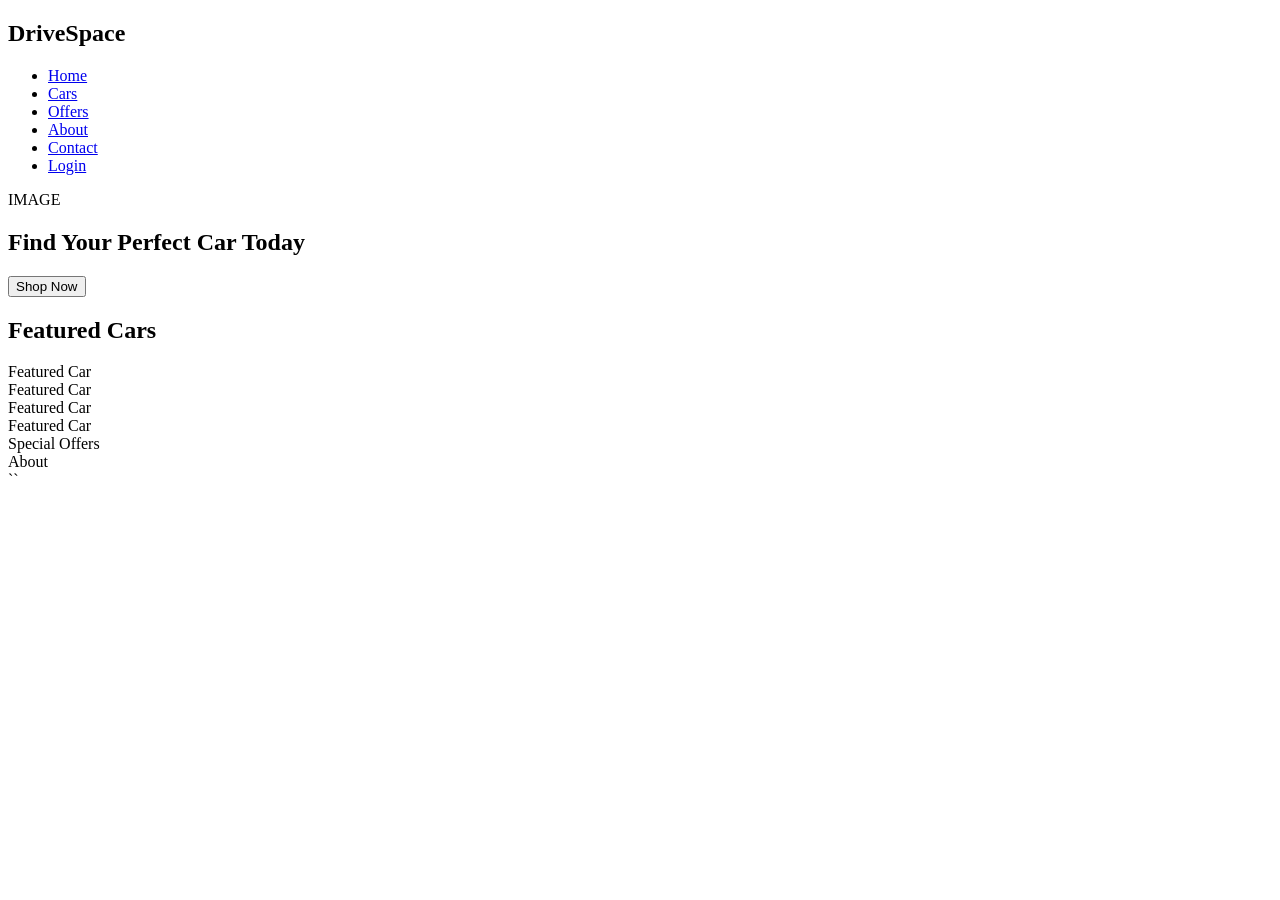
==== index.html @ 6508671e "date-19/06" ====
<!DOCTYPE html>
<html lang="en">
<head>
<meta charset="UTF-8">
<title>DriveSpace</title>
<link rel="stylesheet" href="css/style.css">
</head>

<body>

<!-- NAV -->
<nav class="navbar">
  <h2>DriveSpace</h2>
  <ul>
    <li><a href="index.html">Home</a></li>
    <li><a href="cars.html">Cars</a></li>
    <li><a href="offers.html">Offers</a></li>
    <li><a href="#">About</a></li>
    <li><a href="#">Contact</a></li>
    <li><a href="#">Login</a></li>
  </ul>
</nav>

<!-- HERO -->
<section class="hero">
  <div class="hero-box">IMAGE</div>
  <div>
    <h1>Find Your Perfect Car Today</h1>
    <button>Shop Now</button>
  </div>
</section>

<!-- FEATURED -->
<section class="featured">
<h2>Featured Cars</h2>

<div class="grid">
  <div class="card">Featured Car</div>
  <div class="card">Featured Car</div>
  <div class="card">Featured Car</div>
  <div class="card">Featured Car</div>
</div>
</section>

<!-- BOTTOM -->
<section class="bottom">
  <div class="box">Special Offers</div>
  <div class="box">About</div>
</section>

</body>
</html>
``
---- css/style.css ----

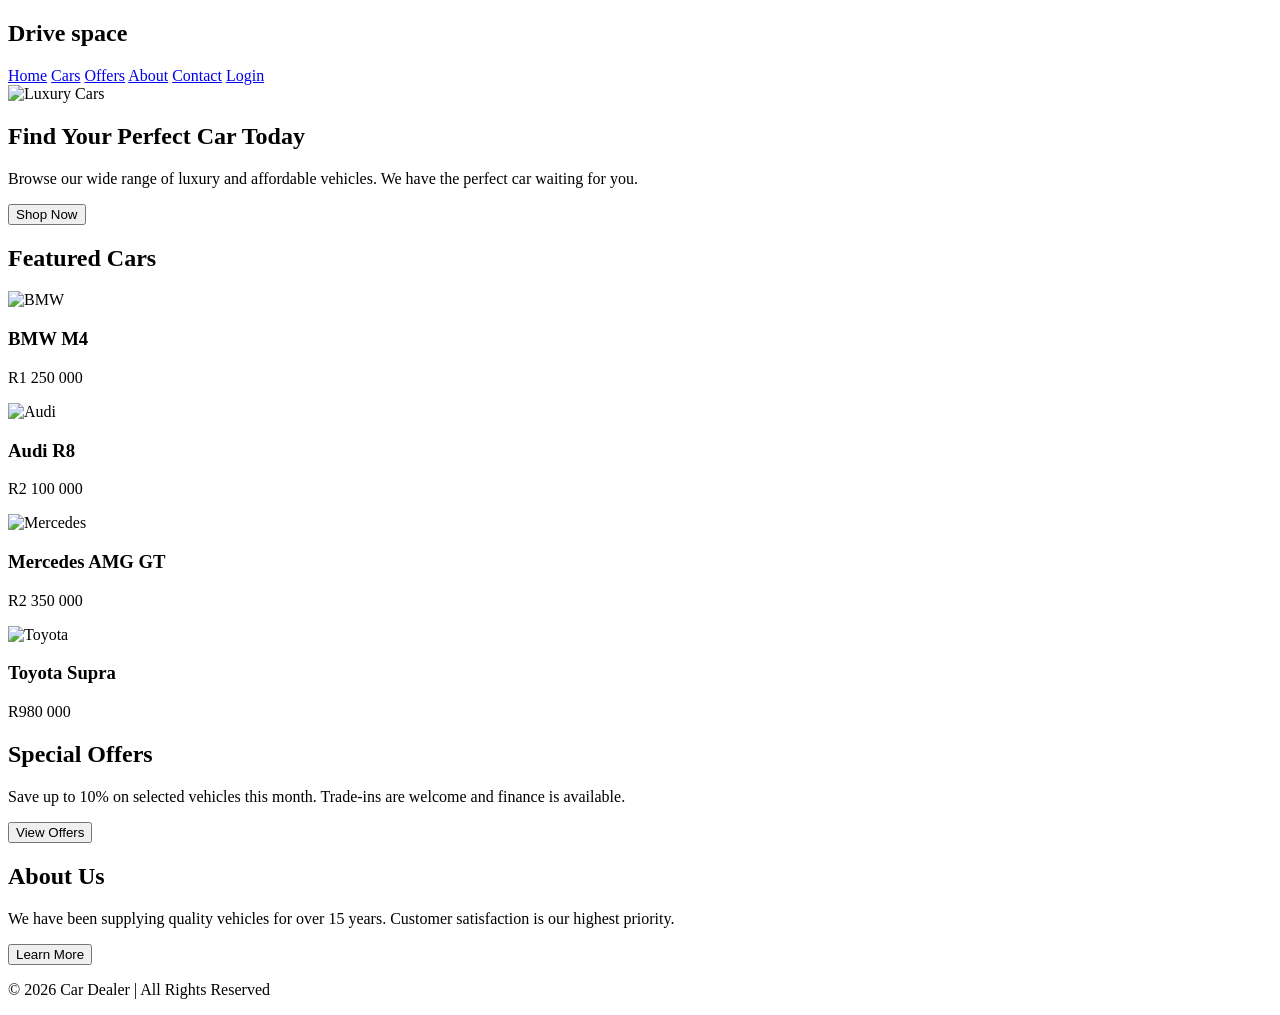
==== commit 1674ebfc: "Date-25/06" ====
--- a/index.html
+++ b/index.html
@@ -1,53 +1,155 @@
 <!DOCTYPE html>
 <html lang="en">
 <head>
-<meta charset="UTF-8">
-<title>DriveSpace</title>
-<link rel="stylesheet" href="css/style.css">
+    <meta charset="UTF-8">
+    <meta name="viewport" content="width=device-width, initial-scale=1.0">
+    <title>Car Dealership | Home</title>
+    <link rel="stylesheet" href="style.css">
 </head>
 
 <body>
 
-<!-- NAV -->
-<nav class="navbar">
-  <h2>DriveSpace</h2>
-  <ul>
-    <li><a href="index.html">Home</a></li>
-    <li><a href="cars.html">Cars</a></li>
-    <li><a href="offers.html">Offers</a></li>
-    <li><a href="#">About</a></li>
-    <li><a href="#">Contact</a></li>
-    <li><a href="#">Login</a></li>
-  </ul>
-</nav>
+<!-- ================= HEADER ================= -->
 
-<!-- HERO -->
+<header>
+
+    <div class="logo">
+        <h2>Drive space</h2>
+    </div>
+
+    <nav>
+        <a href="index.html">Home</a>
+        <a href="cars.html">Cars</a>
+        <a href="offers.html">Offers</a>
+        <a href="about.html">About</a>
+        <a href="contact.html">Contact</a>
+        <a href="login.html">Login</a>
+    </nav>
+
+</header>
+
+<!-- ================= HERO SECTION ================= -->
+
 <section class="hero">
-  <div class="hero-box">IMAGE</div>
-  <div>
-    <h1>Find Your Perfect Car Today</h1>
-    <button>Shop Now</button>
-  </div>
+
+    <div class="hero-image">
+        <img src="images/banner.jpg" alt="Luxury Cars">
+    </div>
+
+    <div class="hero-text">
+
+        <h1>Find Your Perfect Car Today</h1>
+
+        <p>
+            Browse our wide range of luxury and affordable vehicles.
+            We have the perfect car waiting for you.
+        </p>
+
+        <a href="cars.html">
+            <button>Shop Now</button>
+        </a>
+
+    </div>
+
 </section>
 
-<!-- FEATURED -->
+<!-- ================= FEATURED CARS ================= -->
+
 <section class="featured">
-<h2>Featured Cars</h2>
 
-<div class="grid">
-  <div class="card">Featured Car</div>
-  <div class="card">Featured Car</div>
-  <div class="card">Featured Car</div>
-  <div class="card">Featured Car</div>
-</div>
+    <h2>Featured Cars</h2>
+
+    <div class="car-grid">
+
+        <div class="car-card">
+
+            <img src="images/bmw.jpg" alt="BMW">
+
+            <h3>BMW M4</h3>
+
+            <p>R1 250 000</p>
+
+        </div>
+
+        <div class="car-card">
+
+            <img src="images/audi.jpg" alt="Audi">
+
+            <h3>Audi R8</h3>
+
+            <p>R2 100 000</p>
+
+        </div>
+
+        <div class="car-card">
+
+            <img src="images/mercedes.jpg" alt="Mercedes">
+
+            <h3>Mercedes AMG GT</h3>
+
+            <p>R2 350 000</p>
+
+        </div>
+
+        <div class="car-card">
+
+            <img src="images/toyota.jpg" alt="Toyota">
+
+            <h3>Toyota Supra</h3>
+
+            <p>R980 000</p>
+
+        </div>
+
+    </div>
+
 </section>
 
-<!-- BOTTOM -->
-<section class="bottom">
-  <div class="box">Special Offers</div>
-  <div class="box">About</div>
+<!-- ================= HOME INFO ================= -->
+
+<section class="home-info">
+
+    <div class="info-box">
+
+        <h2>Special Offers</h2>
+
+        <p>
+            Save up to 10% on selected vehicles this month.
+            Trade-ins are welcome and finance is available.
+        </p>
+
+        <a href="offers.html">
+            <button>View Offers</button>
+        </a>
+
+    </div>
+
+    <div class="info-box">
+
+        <h2>About Us</h2>
+
+        <p>
+            We have been supplying quality vehicles for over 15 years.
+            Customer satisfaction is our highest priority.
+        </p>
+
+        <a href="about.html">
+            <button>Learn More</button>
+        </a>
+
+    </div>
+
 </section>
+
+<!-- ================= FOOTER ================= -->
+
+<footer>
+
+    <p>
+        © 2026 Car Dealer | All Rights Reserved
+    </p>
+
+</footer>
 
 </body>
 </html>
-``
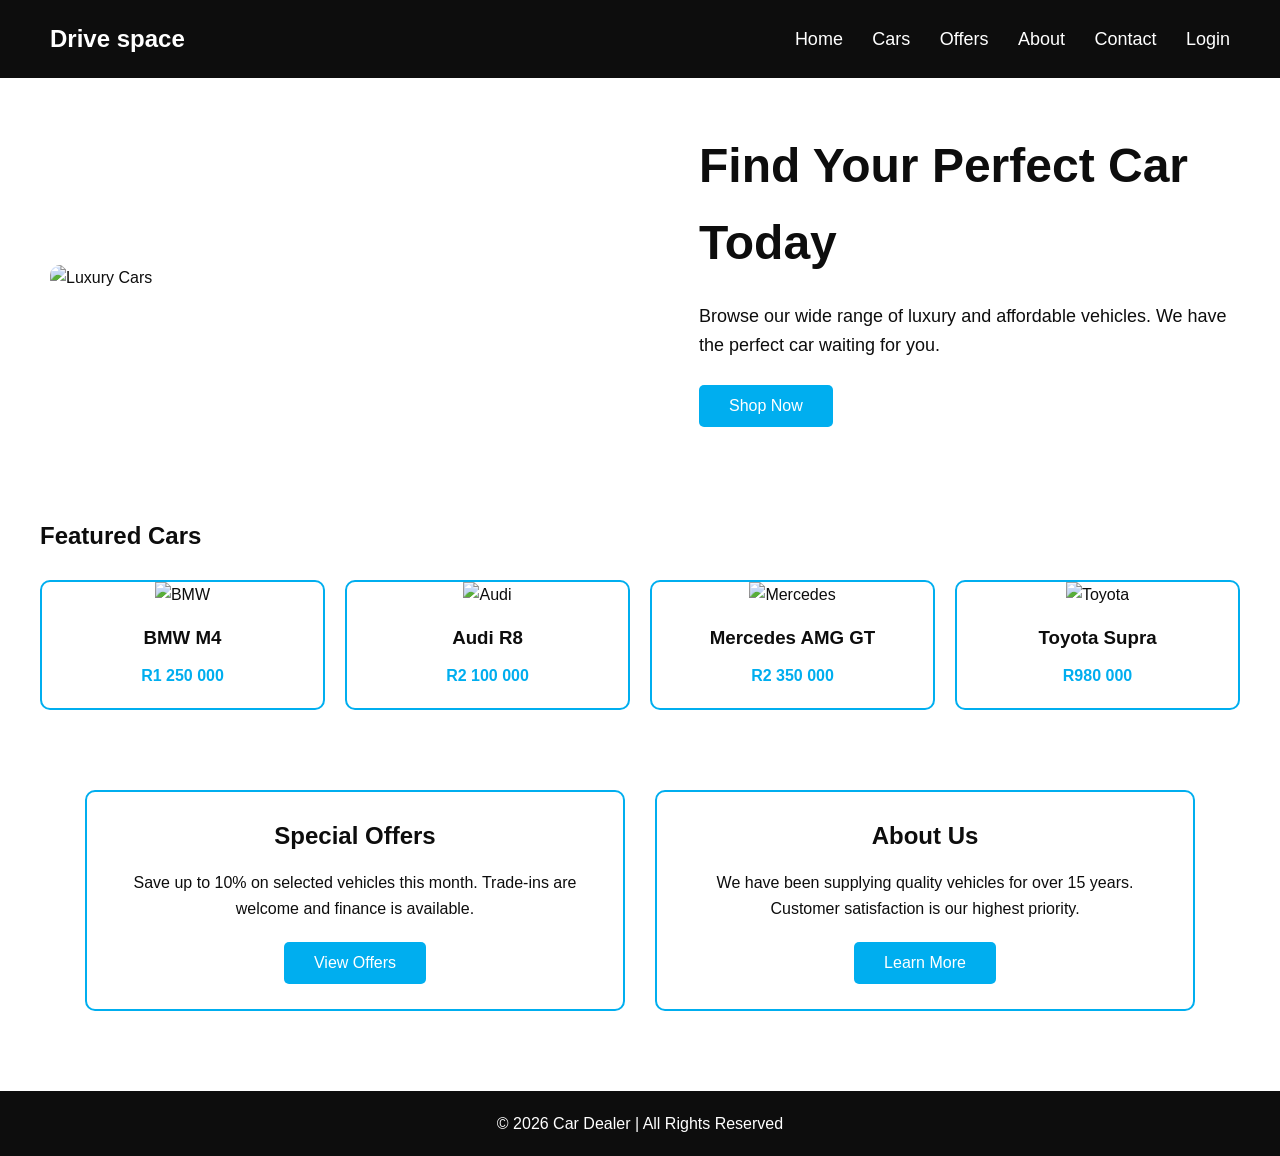
==== commit 21e402f1: "Date-25/06" ====
--- a/index.html
+++ b/index.html
@@ -1,4 +1,5 @@
 <!DOCTYPE html>
+<link rel="stylesheet" href="css/style.css">
 <html lang="en">
 <head>
     <meta charset="UTF-8">
--- a/css/style.css
+++ b/css/style.css
@@ -0,0 +1,278 @@
+/* ===========================
+   GENERAL
+=========================== */
+
+*{
+    margin:0;
+    padding:0;
+    box-sizing:border-box;
+    font-family:Arial, Helvetica, sans-serif;
+}
+
+body{
+    background:#FFFFFF;
+    color:#0D0D0D;
+    line-height:1.6;
+}
+
+/* ===========================
+   HEADER
+=========================== */
+
+header{
+    background:#0D0D0D;
+    color:white;
+    display:flex;
+    justify-content:space-between;
+    align-items:center;
+    padding:20px 50px;
+}
+
+.logo h2{
+    color:white;
+}
+
+nav a{
+    color:white;
+    text-decoration:none;
+    margin-left:25px;
+    font-size:18px;
+}
+
+nav a:hover{
+    color:#00AEEF;
+}
+
+/* ===========================
+   HERO SECTION
+=========================== */
+
+.hero{
+    display:flex;
+    justify-content:space-between;
+    align-items:center;
+    padding:50px;
+    gap:50px;
+}
+
+.hero-image img{
+    width:500px;
+    height:300px;
+    object-fit:cover;
+    border-radius:10px;
+}
+
+.hero-text{
+    width:45%;
+}
+
+.hero-text h1{
+    font-size:48px;
+    margin-bottom:20px;
+}
+
+.hero-text p{
+    margin-bottom:25px;
+    font-size:18px;
+}
+
+/* ===========================
+   BUTTONS
+=========================== */
+
+button{
+    background:#00AEEF;
+    color:white;
+    border:none;
+    padding:12px 30px;
+    font-size:16px;
+    border-radius:5px;
+    cursor:pointer;
+}
+
+button:hover{
+    background:#008DC5;
+}
+
+/* ===========================
+   FEATURED CARS
+=========================== */
+
+.featured{
+    padding:40px;
+}
+
+.featured h2{
+    margin-bottom:25px;
+}
+
+.car-grid{
+    display:grid;
+    grid-template-columns:repeat(4,1fr);
+    gap:20px;
+}
+
+.car-card{
+    background:white;
+    border:2px solid #00AEEF;
+    border-radius:10px;
+    overflow:hidden;
+    text-align:center;
+    transition:0.3s;
+}
+
+.car-card:hover{
+    transform:scale(1.03);
+}
+
+.car-card img{
+    width:100%;
+    height:180px;
+    object-fit:cover;
+}
+
+.car-card h3{
+    margin-top:15px;
+}
+
+.car-card p{
+    margin:10px 0 20px;
+    color:#00AEEF;
+    font-weight:bold;
+}
+
+/* ===========================
+   HOME INFO
+=========================== */
+
+.home-info{
+    display:flex;
+    justify-content:center;
+    gap:30px;
+    padding:40px;
+}
+
+.info-box{
+    width:45%;
+    border:2px solid #00AEEF;
+    border-radius:10px;
+    padding:25px;
+    text-align:center;
+    background:white;
+}
+
+.info-box h2{
+    margin-bottom:15px;
+}
+
+.info-box p{
+    margin-bottom:20px;
+}
+
+/* ===========================
+   GENERAL PAGE CONTAINER
+=========================== */
+
+.container{
+    width:90%;
+    margin:auto;
+    padding:40px 0;
+}
+
+/* ===========================
+   TABLES
+=========================== */
+
+table{
+    width:100%;
+    border-collapse:collapse;
+    margin-top:20px;
+}
+
+table th{
+    background:#00AEEF;
+    color:white;
+    padding:15px;
+}
+
+table td{
+    border:1px solid #ccc;
+    padding:15px;
+    text-align:center;
+}
+
+/* ===========================
+   FORMS
+=========================== */
+
+form{
+    width:500px;
+    margin:auto;
+}
+
+input,
+textarea{
+    width:100%;
+    padding:12px;
+    margin:10px 0;
+    border:1px solid #ccc;
+    border-radius:5px;
+}
+
+textarea{
+    resize:none;
+}
+
+/* ===========================
+   FOOTER
+=========================== */
+
+footer{
+    background:#0D0D0D;
+    color:white;
+    text-align:center;
+    padding:20px;
+    margin-top:40px;
+}
+
+/* ===========================
+   RESPONSIVE
+=========================== */
+
+@media(max-width:900px){
+
+header{
+    flex-direction:column;
+}
+
+nav{
+    margin-top:20px;
+}
+
+.hero{
+    flex-direction:column;
+}
+
+.hero-image img{
+    width:100%;
+    height:auto;
+}
+
+.hero-text{
+    width:100%;
+    text-align:center;
+}
+
+.car-grid{
+    grid-template-columns:repeat(2,1fr);
+}
+
+.home-info{
+    flex-direction:column;
+}
+
+.info-box{
+    width:100%;
+}
+
+}
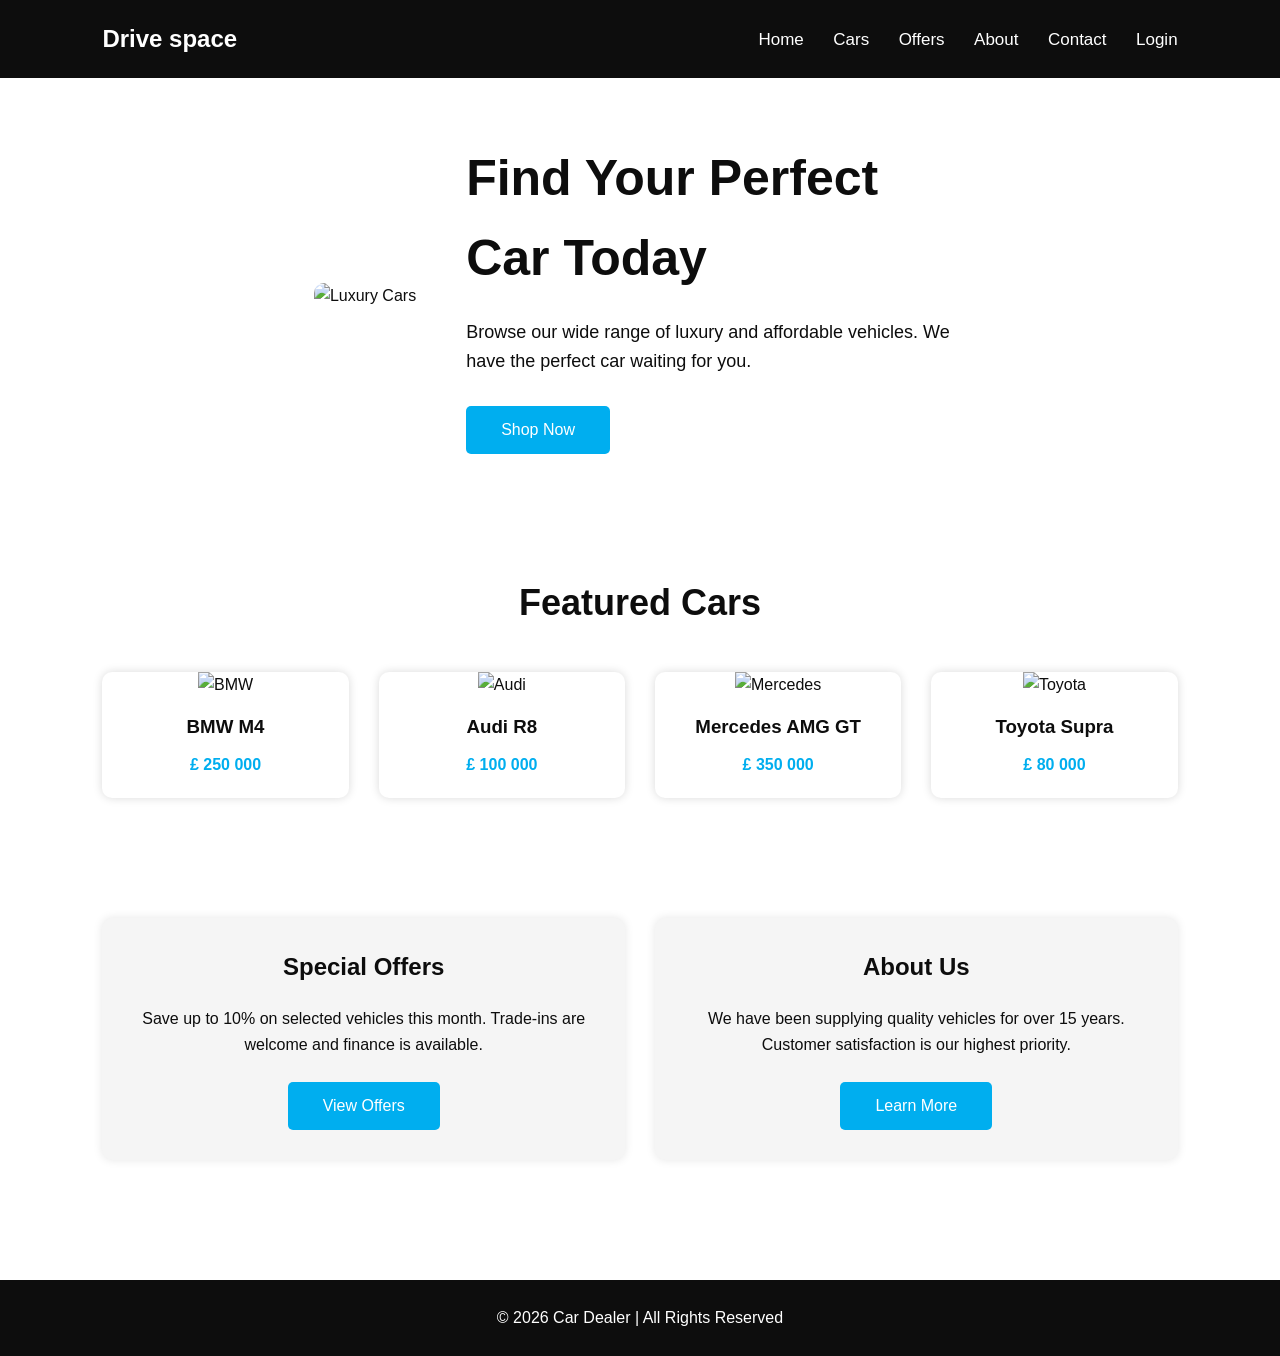
==== commit a190ec79: "Date-25/06" ====
--- a/index.html
+++ b/index.html
@@ -68,7 +68,7 @@
 
             <h3>BMW M4</h3>
 
-            <p>R1 250 000</p>
+            <p>£ 250 000</p>
 
         </div>
 
@@ -78,7 +78,7 @@
 
             <h3>Audi R8</h3>
 
-            <p>R2 100 000</p>
+            <p>£ 100 000</p>
 
         </div>
 
@@ -88,7 +88,7 @@
 
             <h3>Mercedes AMG GT</h3>
 
-            <p>R2 350 000</p>
+            <p>£ 350 000</p>
 
         </div>
 
@@ -98,7 +98,7 @@
 
             <h3>Toyota Supra</h3>
 
-            <p>R980 000</p>
+            <p>£ 80 000</p>
 
         </div>
 
--- a/css/style.css
+++ b/css/style.css
@@ -25,7 +25,7 @@
     display:flex;
     justify-content:space-between;
     align-items:center;
-    padding:20px 50px;
+    padding:20px 8%;
 }
 
 .logo h2{
@@ -36,7 +36,8 @@
     color:white;
     text-decoration:none;
     margin-left:25px;
-    font-size:18px;
+    font-size:17px;
+    transition:.3s;
 }
 
 nav a:hover{
@@ -44,36 +45,36 @@
 }
 
 /* ===========================
-   HERO SECTION
+   HERO
 =========================== */
 
 .hero{
     display:flex;
-    justify-content:space-between;
+    justify-content:center;
     align-items:center;
-    padding:50px;
     gap:50px;
+    padding:60px 8%;
+    flex-wrap:wrap;
 }
 
 .hero-image img{
     width:500px;
-    height:300px;
-    object-fit:cover;
+    max-width:100%;
     border-radius:10px;
 }
 
 .hero-text{
-    width:45%;
+    max-width:500px;
 }
 
 .hero-text h1{
-    font-size:48px;
+    font-size:50px;
     margin-bottom:20px;
 }
 
 .hero-text p{
-    margin-bottom:25px;
     font-size:18px;
+    margin-bottom:30px;
 }
 
 /* ===========================
@@ -84,14 +85,15 @@
     background:#00AEEF;
     color:white;
     border:none;
-    padding:12px 30px;
-    font-size:16px;
+    padding:15px 35px;
     border-radius:5px;
     cursor:pointer;
+    font-size:16px;
+    transition:.3s;
 }
 
 button:hover{
-    background:#008DC5;
+    background:#0089C4;
 }
 
 /* ===========================
@@ -99,30 +101,32 @@
 =========================== */
 
 .featured{
-    padding:40px;
+    padding:60px 8%;
 }
 
 .featured h2{
-    margin-bottom:25px;
+    text-align:center;
+    margin-bottom:40px;
+    font-size:36px;
 }
 
 .car-grid{
     display:grid;
-    grid-template-columns:repeat(4,1fr);
-    gap:20px;
+    grid-template-columns:repeat(auto-fit,minmax(220px,1fr));
+    gap:30px;
 }
 
 .car-card{
     background:white;
-    border:2px solid #00AEEF;
     border-radius:10px;
+    box-shadow:0 0 10px rgba(0,0,0,.15);
     overflow:hidden;
     text-align:center;
-    transition:0.3s;
+    transition:.3s;
 }
 
 .car-card:hover{
-    transform:scale(1.03);
+    transform:translateY(-8px);
 }
 
 .car-card img{
@@ -132,73 +136,56 @@
 }
 
 .car-card h3{
-    margin-top:15px;
+    margin:15px 0 10px;
 }
 
 .car-card p{
-    margin:10px 0 20px;
     color:#00AEEF;
     font-weight:bold;
-}
-
-/* ===========================
-   HOME INFO
+    margin-bottom:20px;
+}
+
+/* ===========================
+   INFORMATION BOXES
 =========================== */
 
 .home-info{
-    display:flex;
-    justify-content:center;
+    display:grid;
+    grid-template-columns:repeat(auto-fit,minmax(350px,1fr));
     gap:30px;
-    padding:40px;
+    padding:60px 8%;
 }
 
 .info-box{
-    width:45%;
-    border:2px solid #00AEEF;
+    background:#F5F5F5;
+    padding:30px;
     border-radius:10px;
-    padding:25px;
-    text-align:center;
-    background:white;
+    text-align:center;
+    box-shadow:0 0 10px rgba(0,0,0,.1);
 }
 
 .info-box h2{
-    margin-bottom:15px;
+    margin-bottom:20px;
 }
 
 .info-box p{
-    margin-bottom:20px;
-}
-
-/* ===========================
-   GENERAL PAGE CONTAINER
+    margin-bottom:25px;
+}
+
+/* ===========================
+   CARS PAGE
 =========================== */
 
 .container{
     width:90%;
-    margin:auto;
-    padding:40px 0;
-}
-
-/* ===========================
-   TABLES
-=========================== */
-
-table{
-    width:100%;
-    border-collapse:collapse;
-    margin-top:20px;
-}
-
-table th{
-    background:#00AEEF;
-    color:white;
-    padding:15px;
-}
-
-table td{
-    border:1px solid #ccc;
-    padding:15px;
-    text-align:center;
+    max-width:1200px;
+    margin:50px auto;
+}
+
+.page-title{
+    text-align:center;
+    font-size:40px;
+    margin-bottom:40px;
 }
 
 /* ===========================
@@ -206,17 +193,18 @@
 =========================== */
 
 form{
-    width:500px;
+    max-width:500px;
     margin:auto;
 }
 
 input,
 textarea{
     width:100%;
-    padding:12px;
-    margin:10px 0;
+    padding:15px;
+    margin-bottom:20px;
     border:1px solid #ccc;
     border-radius:5px;
+    font-size:16px;
 }
 
 textarea{
@@ -224,6 +212,14 @@
 }
 
 /* ===========================
+   LOGIN
+=========================== */
+
+label{
+    font-size:15px;
+}
+
+/* ===========================
    FOOTER
 =========================== */
 
@@ -231,8 +227,8 @@
     background:#0D0D0D;
     color:white;
     text-align:center;
-    padding:20px;
-    margin-top:40px;
+    padding:25px;
+    margin-top:60px;
 }
 
 /* ===========================
@@ -250,29 +246,11 @@
 }
 
 .hero{
-    flex-direction:column;
-}
-
-.hero-image img{
-    width:100%;
-    height:auto;
-}
-
-.hero-text{
-    width:100%;
-    text-align:center;
-}
-
-.car-grid{
-    grid-template-columns:repeat(2,1fr);
-}
-
-.home-info{
-    flex-direction:column;
-}
-
-.info-box{
-    width:100%;
-}
-
-}
+    text-align:center;
+}
+
+.hero-text h1{
+    font-size:38px;
+}
+
+}
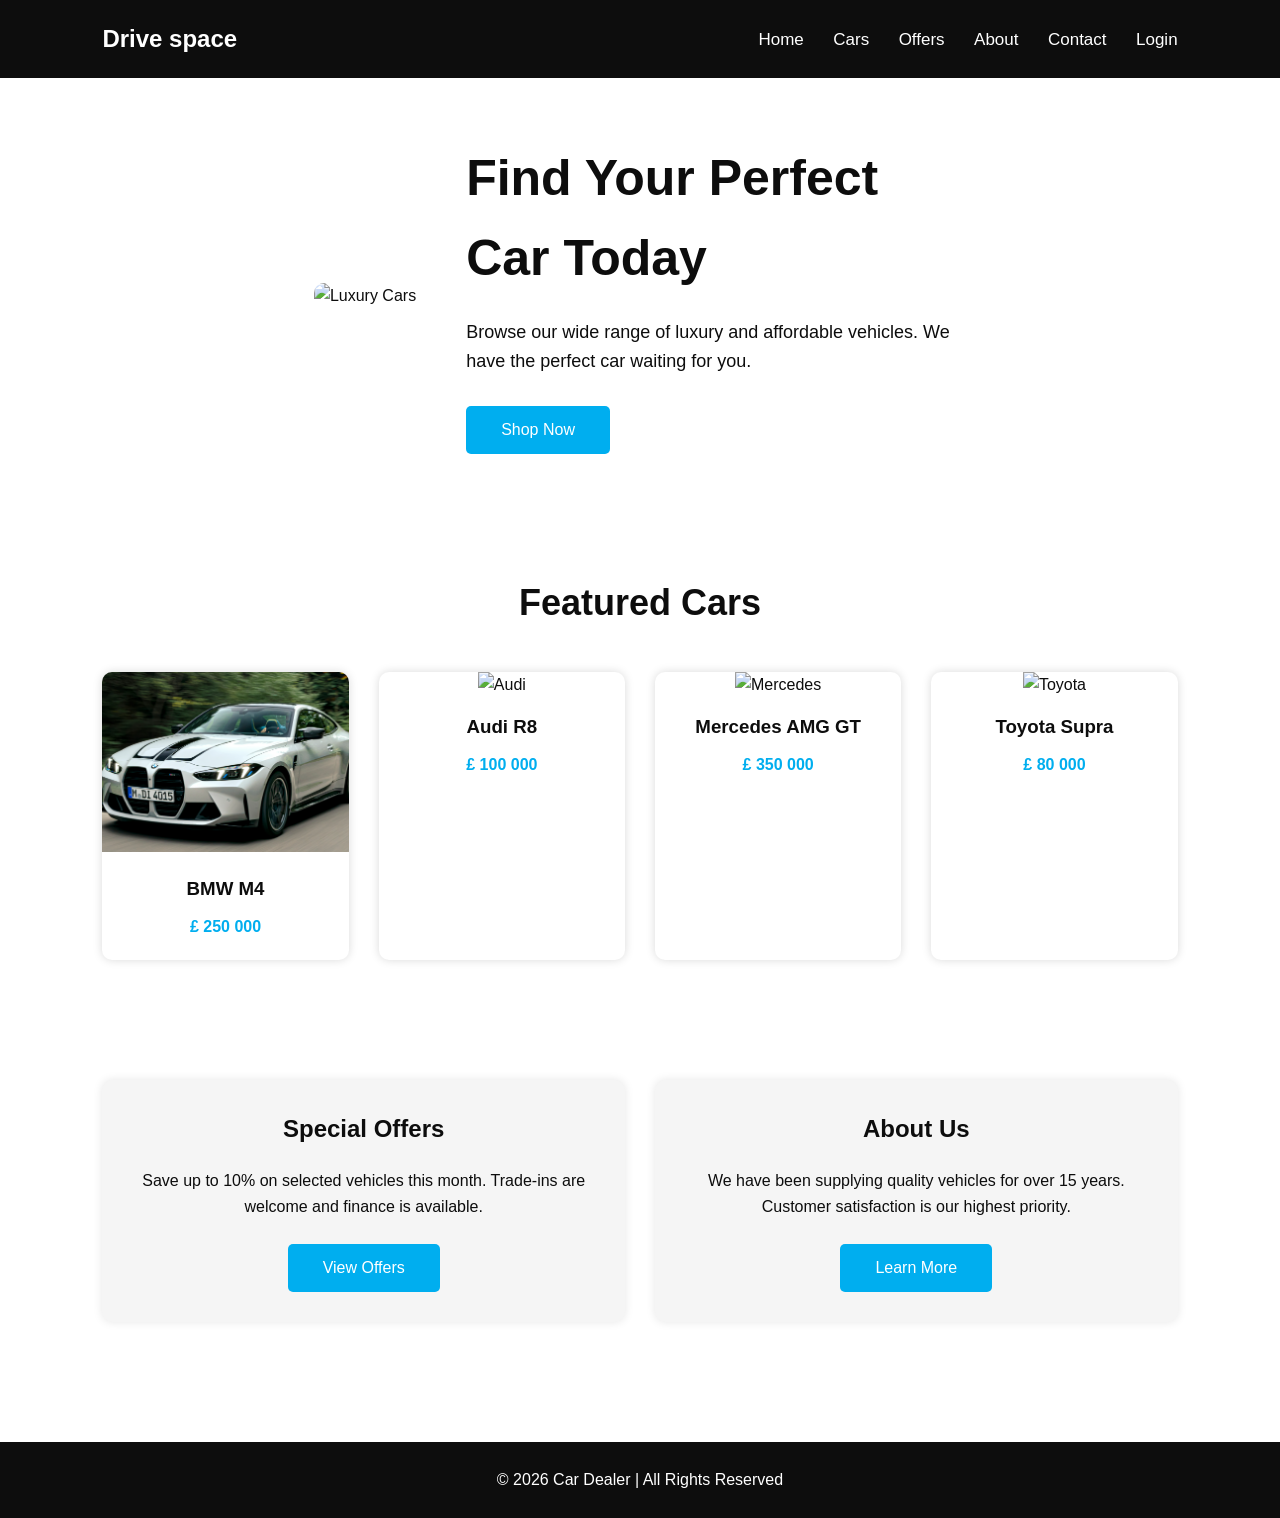
==== commit 57ec725f: "Date-25/06" ====
--- a/index.html
+++ b/index.html
@@ -64,7 +64,7 @@
 
         <div class="car-card">
 
-            <img src="images/bmw.jpg" alt="BMW">
+            <img src="images/bmw.png" alt="BMW">
 
             <h3>BMW M4</h3>
 
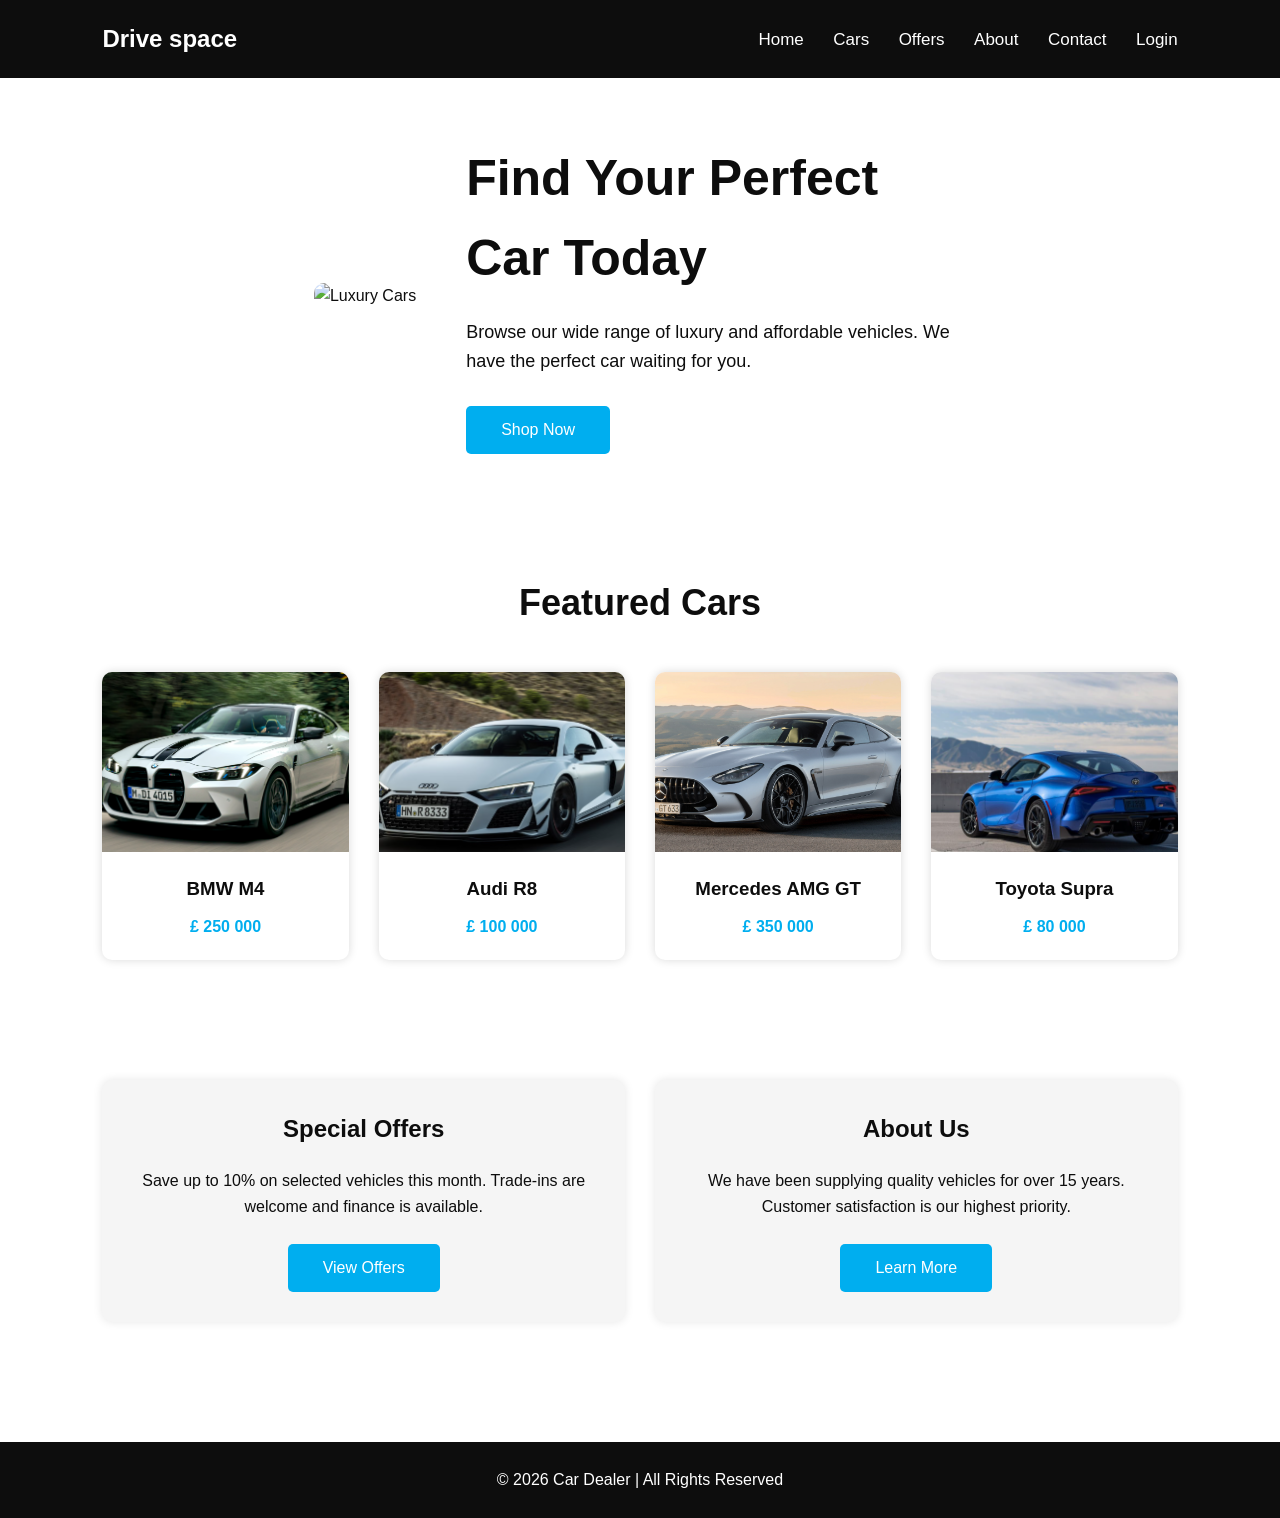
==== commit 083df7b7: "Date-25/06" ====
--- a/index.html
+++ b/index.html
@@ -74,7 +74,7 @@
 
         <div class="car-card">
 
-            <img src="images/audi.jpg" alt="Audi">
+            <img src="images/audi.png" alt="Audi">
 
             <h3>Audi R8</h3>
 
@@ -84,7 +84,7 @@
 
         <div class="car-card">
 
-            <img src="images/mercedes.jpg" alt="Mercedes">
+            <img src="images/mercedes.png" alt="Mercedes">
 
             <h3>Mercedes AMG GT</h3>
 
@@ -94,7 +94,7 @@
 
         <div class="car-card">
 
-            <img src="images/toyota.jpg" alt="Toyota">
+            <img src="images/supra.png" alt="Toyota">
 
             <h3>Toyota Supra</h3>
 
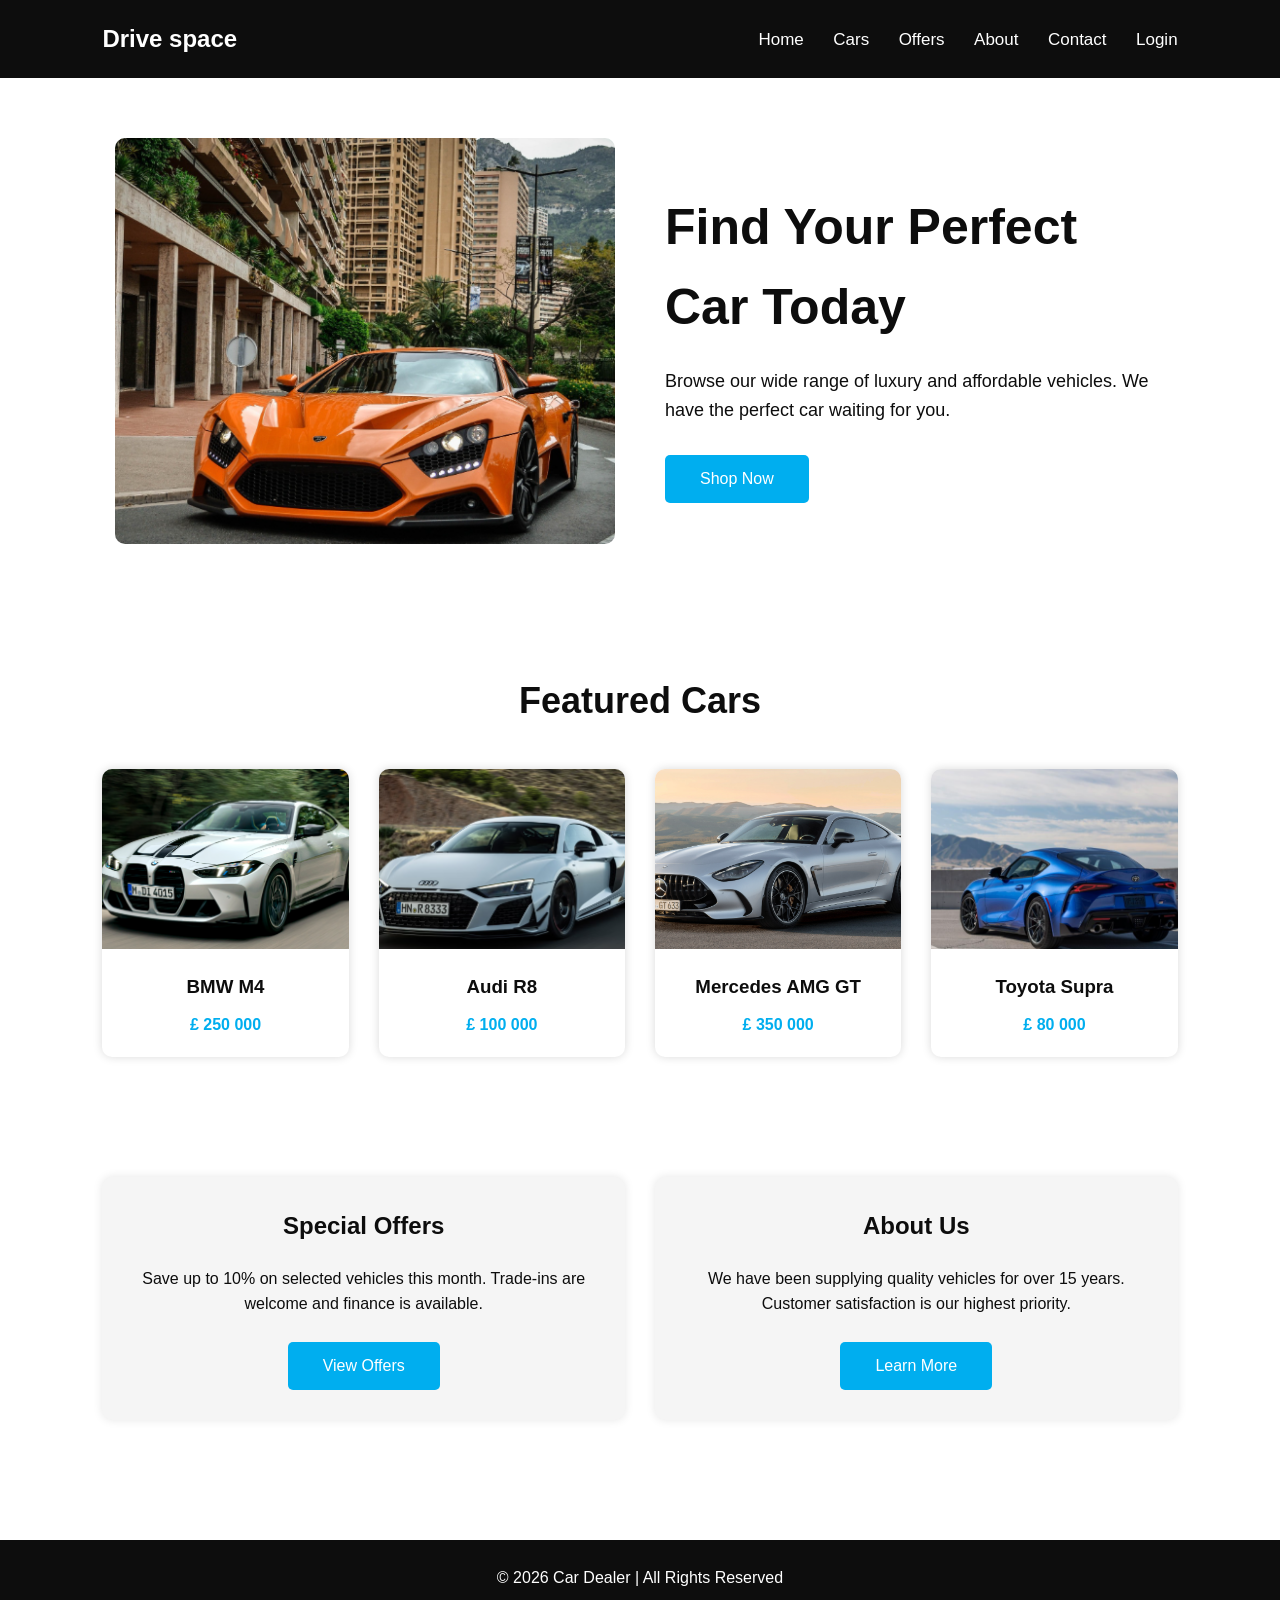
==== commit 7f7e7ea1: "Date-25/06" ====
--- a/index.html
+++ b/index.html
@@ -34,7 +34,7 @@
 <section class="hero">
 
     <div class="hero-image">
-        <img src="images/banner.jpg" alt="Luxury Cars">
+        <img src="images/Luxury.png" alt="Luxury Cars">
     </div>
 
     <div class="hero-text">
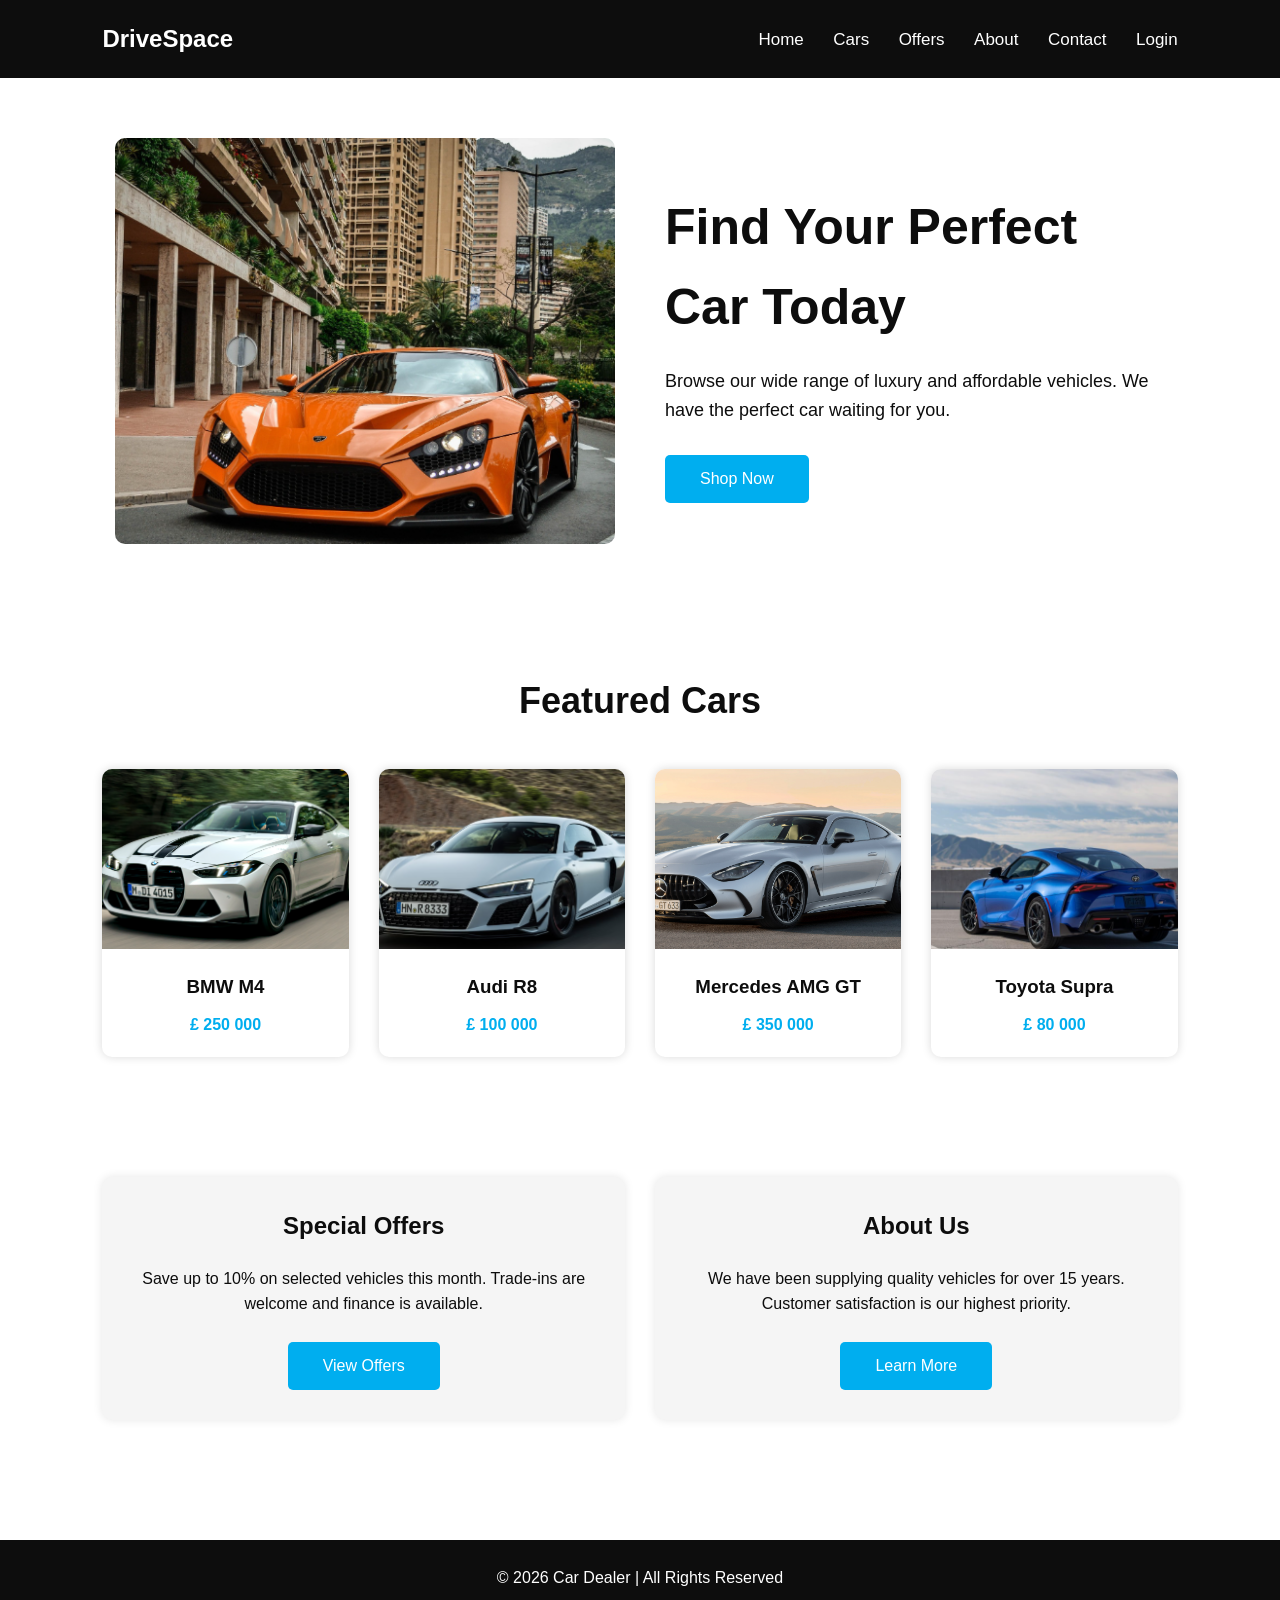
==== commit 130c10ab: "Date-25/06" ====
--- a/index.html
+++ b/index.html
@@ -15,7 +15,7 @@
 <header>
 
     <div class="logo">
-        <h2>Drive space</h2>
+        <h2>DriveSpace</h2>
     </div>
 
     <nav>
